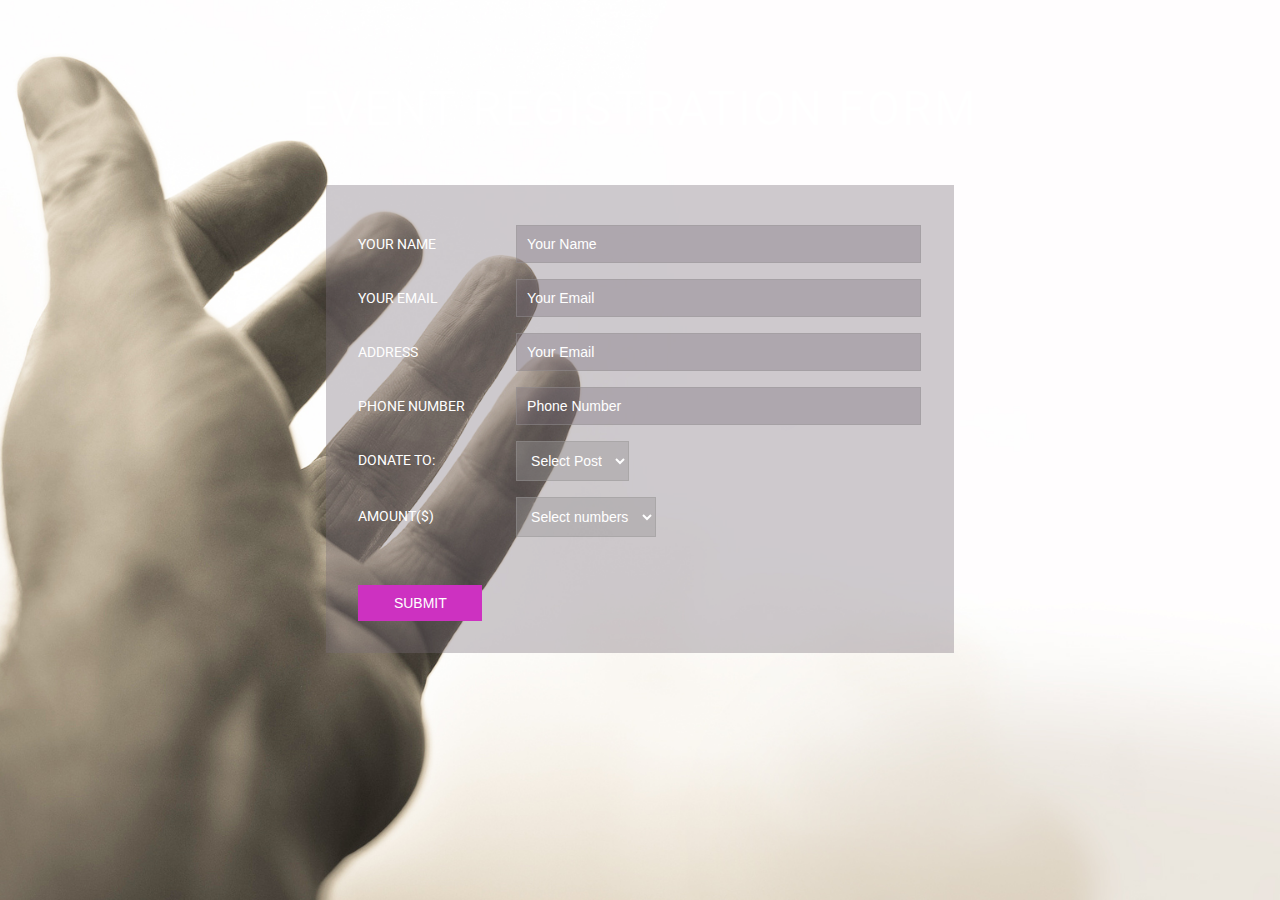
==== Demo Donate page/web/index.html @ 9ddc7193 "Add files via upload" ====
<!--
author: W3layouts
author URL: http://w3layouts.com
License: Creative Commons Attribution 3.0 Unported
License URL: http://creativecommons.org/licenses/by/3.0/
-->
<!DOCTYPE html>
<html lang="en">
<head>
<title>Event Registration Form Widget Flat Responsive Widget Template :: w3layouts</title>
<!-- for-mobile-apps -->
<meta name="viewport" content="width=device-width, initial-scale=1">
<meta http-equiv="Content-Type" content="text/html; charset=utf-8" />
<meta name="keywords" content="Event Registration Form Widget Responsive web template, Bootstrap Web Templates, Flat Web Templates, Android Compatible web template,
Smartphone Compatible web template, free webdesigns for Nokia, Samsung, LG, SonyEricsson, Motorola web design" />
<script type="application/x-javascript"> addEventListener("load", function() { setTimeout(hideURLbar, 0); }, false);
		function hideURLbar(){ window.scrollTo(0,1); } </script>
<!-- //for-mobile-apps -->
<!-- //custom-theme -->
<link href="css/style.css" rel="stylesheet" type="text/css" media="all" />
<!-- js -->
<script type="text/javascript" src="js/jquery-2.1.4.min.js"></script>
<!-- //js -->
<!-- font-awesome-icons -->
<!-- //font-awesome-icons -->
<link href='//fonts.googleapis.com/css?family=Roboto:400,100,300,500,700,900' rel='stylesheet' type='text/css'>
</head>
<body>
<!-- banner -->
	<div class="center-container">
		<div class="main">
			<h1 class="w3layouts_head">Event Registration Form</h1>
				<div class="w3layouts_main_grid">
					<form action="#" method="post" class="w3_form_post">
						<div class="w3_agileits_main_grid w3l_main_grid">
							<span class="agileits_grid">
								<label>Your Name </label>
								<input type="text" name="Task" placeholder="Your Name" required="">
							</span>
						</div>
						<div class="w3_agileits_main_grid w3l_main_grid">
							<span class="agileits_grid">
								<label>Your Email </label>
								<input type="text" name="Task" placeholder="Your Email" required="">
							</span>
						</div>
						<div class="w3_agileits_main_grid w3l_main_grid">
							<span class="agileits_grid">
								<label>Address </label>
								<input type="text" name="Task" placeholder="Your Email" required="">
							</span>
						</div>
						<div class="w3_agileits_main_grid w3l_main_grid">
							<span class="agileits_grid">
								<label>Phone Number </label>
								<input type="text" name="Task" placeholder="Phone Number" required="">
								</span>
						</div>
						<div class="w3_agileits_main_grid w3l_main_grid">
							<span class="agileits_grid">
								<label>Donate to: </label>
								<select name="country">
									<option value="none" selected="" disabled="">Select Post</option>
									<option value="Ph">Post 1</option>
									<option value="Po">Post 2</option>
									<option value="So">Post 3</option>
									<option value="Sp">Post 4</option>
									<option value="Sw">Post 5</option>
								</select>
							</span>
						</div>
						<div class="w3_agileits_main_grid w3l_main_grid">
							<span class="agileits_grid">
								<label>Amount($) </label>
								<select name="country">
									<option value="none" selected="" disabled="">Select numbers</option>
									<option value="Ph">50</option>
									<option value="Po">100</option>
									<option value="So">200</option>
									<option value="Sp">500</option>
									<option value="Sw">1000</option>
								</select>
							</span>
						</div>
					<div class="w3_main_grid">
						<div class="w3_main_grid_right">
							<input type="submit" value="Submit">
						</div>
					</div>
				</form>
			</div>
		</div>
	</div>
<!-- //footer -->
</body>
</html>
---- Demo Donate page/web/css/style.css ----
/*--
Author: W3layouts
Author URL: http://w3layouts.com
License: Creative Commons Attribution 3.0 Unported
License URL: http://creativecommons.org/licenses/by/3.0/
--*/
/* reset */
html,body,div,span,applet,object,iframe,h1,h2,h3,h4,h5,h6,p,blockquote,pre,a,abbr,acronym,address,big,cite,code,del,dfn,em,img,ins,kbd,q,s,samp,small,strike,strong,sub,sup,tt,var,b,u,i,dl,dt,dd,ol,nav ul,nav li,fieldset,form,label,legend,table,caption,tbody,tfoot,thead,tr,th,td,article,aside,canvas,details,embed,figure,figcaption,footer,header,hgroup,menu,nav,output,ruby,section,summary,time,mark,audio,video{margin:0;padding:0;border:0;font-size:100%;font:inherit;vertical-align:baseline;}
article, aside, details, figcaption, figure,footer, header, hgroup, menu, nav, section {display: block;}
ol,ul{list-style:none;margin:0px;padding:0px;}
blockquote,q{quotes:none;}
blockquote:before,blockquote:after,q:before,q:after{content:'';content:none;}
table{border-collapse:collapse;border-spacing:0;}
/* start editing from here */
a{text-decoration:none;}
.txt-rt{text-align:right;}/* text align right */
.txt-lt{text-align:left;}/* text align left */
.txt-center{text-align:center;}/* text align center */
.float-rt{float:right;}/* float right */
.float-lt{float:left;}/* float left */
.clear{clear:both;}/* clear float */
.pos-relative{position:relative;}/* Position Relative */
.pos-absolute{position:absolute;}/* Position Absolute */
.vertical-base{	vertical-align:baseline;}/* vertical align baseline */
.vertical-top{	vertical-align:top;}/* vertical align top */
nav.vertical ul li{	display:block;}/* vertical menu */
nav.horizontal ul li{	display: inline-block;}/* horizontal menu */
img{max-width:100%;}
/*end reset*/
body{
	margin:0;
	padding:0;
	background: url(../images/1.jpg);
    background-repeat: no-repeat;
    background-position: center;
    background-attachment: fixed;
    background-size: cover;
    -webkit-background-size: cover;
    -moz-background-size: cover;
    -o-background-size: cover;
    -ms-background-size: cover;
	 font-family: 'Roboto', sans-serif;
 }
h1,h2,h3,h4,h5,h6{
	margin:0;	
}	
p{
	margin:0;
}
ul{
	margin:0;
	padding:0;
}
p,ul,ol{
	font-size:14px;
}
input[type="submit"],a,.agileinfo_social_icons li{
	transition:.5s ease-in;
	-webkit-transition:.5s ease-in;
	-moz-transition:.5s ease-in;
	-o-transition:.5s ease-in;
	-ms-transition:.5s ease-in;
}
 
/*-- banner --*/
.center-container{
	padding:0em 0;
}
.w3layouts_copy_right{
	padding:1em 0;
	text-align:center;
	border-top:none;
}
.w3layouts_copy_right p {
    color: #ffffff;
    line-height: 2em;
    font-size: 16px;
}
.w3layouts_copy_right p a{
	color:#cd31c1;
	text-decoration:none;
}
.w3layouts_copy_right p a:hover{
	color:#fff;
}
/*-- //footer --*/
.main{
	padding:5em 0;
}
.main h1{
	text-align: center;
    color: #fff;
    font-size: 3em;
    margin-bottom: 1em;
	text-transform: uppercase;
	letter-spacing:2px;
}
.w3layouts_main_grid{
	width: 35%;
    padding: 2em;
    margin:0 auto;
    background:rgba(120, 109, 118, 0.36);
}
.w3layouts_main_grid span {
    padding: .5em 0;
    display: block;
}
.w3layouts_main_grid span label{
    color: #FFFFFF;
    font-size: 14px;
    text-transform: uppercase;
    font-style: normal;
    float: left;
    width: 28%;
    margin: .8em 0 0;
	position:relative;
}
.content-w3ls{
    color: #FFFFFF;
    font-size: 14px;
    text-transform: uppercase;
    font-style: normal;
    margin: .8em 0 0;
	position:relative;
}
.w3layouts_main_grid span label i{
	position:absolute;
	right:15%;
	top:0%;
	color:#fff;
	font-style:normal;
}
.w3layouts_main_grid input[type="text"], #category, #category1, #risk, #priority, .agileits_w3layouts_main_gridr input[type="time"], .w3layouts_main_grid input[type="email"], .w3layouts_main_grid textarea {
    outline: none;
    width: 68%;
    background:rgba(120, 109, 118, 0.36);
    color: #fff;
    padding: 10px;
    font-size: 14px;
    border: 1px solid rgba(152, 149, 149, 0.42);
}
.w3layouts_main_grid select {
    outline: none;
    background: rgba(152, 149, 149, 0.42);
    color: #fff;
    padding: 10px;
    font-size: 14px;
    border: 1px solid rgba(152, 149, 149, 0.42);
}
::-webkit-input-placeholder{
	color:#fff !important;
}
#category,#category1,#risk,#priority{
    width: 79% !important;
}
.agileits_w3layouts_main_gridl{
	float:left;
	width:41%;
}
.agileits_w3layouts_main_gridl input[type="text"],.agileits_w3layouts_main_gridr input[type="time"]{
	width:90% !important;
}
.agileits_w3layouts_main_gridr input[type="time"] {
    padding: 7.5px !important;
}
.agileits_w3layouts_main_gridr{
	float:right;
	width:29%;
}
.w3_main_grid{
	margin:2.5em 0 0;
}
.w3_main_grid_left{
	float:left;
	margin: 0.5em 0 0;
}
.w3_main_grid_left a{
	font-size: 1em;
    color: #FFFFFF;
    text-transform: capitalize;
}
.w3_main_grid_left a:hover{
	color:#FF0F75;
}
.w3_main_grid_right input[type="submit"]{
	outline:none;
	padding:10px 0;
	width:22%;
	text-transform:uppercase;
	font-size:14px;
	color:#fff;
	background:#cd31c1;
	border:none;
	cursor:pointer;
}
.w3_main_grid_right input[type="submit"]:hover{
	background:#df49d3;
}
/*-- radio button --*/
span {
    color: #cd31c1;
}
.grid-w3layouts1 ul li,.grid-w3layouts2 ul li{
	color: #fff;
    display: block;
    position: relative;
    height: 25px;
}
ul li input[type=radio]{
	position: absolute;
	visibility: hidden;
}
ul li label{
    display: block;
    position: relative;
    font-weight: 300;
    text-transform: capitalize;
    font-size: 16px;
    padding: 10px 0px 0px 50px;
    margin:10px auto;
    height: 30px;
    z-index: 9;
    cursor: pointer;
    -webkit-transition: all 0.25s linear;
}
ul li:hover label{
	color: #FFFFFF;
}
ul li .check{
	display: block;
    position: absolute;
    border: 2px solid #fff;
    border-radius: 100%;
    height: 12px;
    width: 12px;
    top: 13px;
    left: 20px;
    z-index: 5;
    transition: border .25s linear;
    -webkit-transition: border .25s linear;
}
ul li:hover .check {
	border: 2px solid #FFFFFF;
}
ul li .check::before {
	display: block;
    position: absolute;
    content: '';
    border-radius: 100%;
    height: 8px;
    width: 8px;
    top: 2px;
    left: 2px;
    margin: auto;
    transition: background 0.25s linear;
    -webkit-transition: background 0.25s linear;
}
input[type=radio]:checked ~ .check {
	border: 2px solid #cd31c1;
}
input[type=radio]:checked ~ .check::before{
	background: #cd31c1;
}
input[type=radio]:checked ~ label{
	color: #cd31c1;
}
/*-- /radio button --*/
.form-w3ls {
    margin-bottom: 36px;
}
option{
	background:#212121
}
/*-- start-responsive-design --*/
@media (max-width:1440px){
.w3layouts_main_grid {
	width: 39%;
}
}
@media (max-width: 1366px){
.w3layouts_main_grid {
	width: 41%;
}
}
@media (max-width: 1280px){
.w3layouts_main_grid {
	width: 44%;
}
}
@media (max-width: 1080px){
.main h1 {
	font-size: 2.7em;
}
/*-- w3layouts --*/
.w3layouts_main_grid {
	width: 52%;
}
}
@media (max-width: 1024px){
.w3layouts_main_grid {
	width: 55%;
}
}
@media (max-width: 991px){
.w3layouts_main_grid {
	width: 57%;
}
}
@media (max-width: 800px){
.main h1 {
	font-size: 2.5em;
}
.main {
	padding: 3em 0;
}
.w3layouts_main_grid {
	width: 71%;
}
}
@media (max-width: 768px){
.w3layouts_main_grid input[type="text"], #category, #category1, #risk, #priority, .agileits_w3layouts_main_gridr input[type="time"], .w3layouts_main_grid input[type="email"], .w3layouts_main_grid textarea {
	width: 67.8%;
}
.center-container {
    min-height: 929px;
}
}
@media (max-width: 736px){
.w3layouts_main_grid input[type="text"], #category, #category1, #risk, #priority, .agileits_w3layouts_main_gridr input[type="time"], .w3layouts_main_grid input[type="email"], .w3layouts_main_grid textarea {
	width: 67.6%;
}
.main h1 {
	margin-bottom: 0.8em;
}
.center-container {
    min-height:650px;
}
}
@media (max-width: 667px){
.w3layouts_main_grid input[type="text"], #category, #category1, #risk, #priority, .agileits_w3layouts_main_gridr input[type="time"], .w3layouts_main_grid input[type="email"], .w3layouts_main_grid textarea {
	width: 67%;
}
.w3layouts_main_grid span label i {
	right: 8%;
}
.main h1 {
	font-size: 2.3em;
}
.agileits_w3layouts_main_gridl {
/*-- agileits --*/
	width: 39%;
}
.agileits_w3layouts_main_gridr {
	width: 30%;
}
.agileits_w3layouts_main_gridr input[type="time"] {
	padding: 9px 7.5px !important;
}
}
@media (max-width: 640px){
.agileits_w3layouts_main_gridr {
	width: 30%;
}
.ui-datepicker {
	width: 28.4%;
}
.main h1 {
    font-size: 2em;
}
}
@media (max-width: 600px){
.w3layouts_main_grid span label {
	float: none;
	width: 100%;
	margin: 0 0 1em;
	display: block;
}
.w3layouts_main_grid input[type="text"], #category, #category1, #risk, #priority, .agileits_w3layouts_main_gridr input[type="time"], .w3layouts_main_grid input[type="email"], .w3layouts_main_grid textarea {
	width: 94.5%;
}
.w3layouts_main_grid span label i {
	right: 71%;
}
.agileits_w3layouts_main_gridl {
	width: 52%;
}
.agileits_w3layouts_main_gridr {
	width: 44%;
}
#category, #category1, #risk, #priority {
	width: 100% !important;
}
}
@media (max-width:568px){
.main h1 {
	font-size: 1.8em;
}
.main {
	padding: 2em 0;
/*-- w3layouts --*/
}
.w3layouts_main_grid input[type="text"], #category, #category1, #risk, #priority, .agileits_w3layouts_main_gridr input[type="time"], .w3layouts_main_grid input[type="email"], .w3layouts_main_grid textarea {
	width: 94.3%;
}
.w3layouts_main_grid span label i {
    right: 67%;
}
}
@media (max-width:480px){
.agileits_w3layouts_main_gridl {
	width: 100%;
	float: none;
	margin-bottom: 1em;
}
.agileits_w3layouts_main_gridr {
	width: 100%;
	float: none;
}
.agileits_w3layouts_main_gridl input[type="text"], .agileits_w3layouts_main_gridr input[type="time"] {
	width: 92.9% !important;
}
.w3layouts_main_grid input[type="text"], #category, #category1, #risk, #priority, .agileits_w3layouts_main_gridr input[type="time"], .w3layouts_main_grid input[type="email"], .w3layouts_main_grid textarea {
	width: 93.3%;
}
.agileits_w3layouts_main_gridr input[type="time"] {
	width: 95% !important;
}
.w3layouts_copy_right {
    padding: 1em 1em;
}
.w3layouts_main_grid span label i {
    right: 61%;
}
.w3_main_grid_right input[type="submit"] {
    width: 30%;
}
}
@media (max-width:414px){
.w3layouts_main_grid {
	padding: 1.5em;
}
.w3layouts_main_grid {
	width: 75%;
}
.w3layouts_main_grid input[type="text"], #category, #category1, #risk, #priority, .agileits_w3layouts_main_gridr input[type="time"], .w3layouts_main_grid input[type="email"], .w3layouts_main_grid textarea {
	width: 92.3%;
}
.agileits_w3layouts_main_gridl input[type="text"], .agileits_w3layouts_main_gridr input[type="time"] {
	width: 92% !important;
}
.agileits_w3layouts_main_gridr input[type="time"] {
	width: 94% !important;
}
.w3_main_grid_left {
	float: none;
	text-align: center;
	margin: 0 0 1em;
}
/*-- agileits --*/
.w3layouts_main_grid span label i {
	right: 58%;
}
.main h1 {
    font-size: 1.7em;
}
.w3_main_grid_right input[type="submit"] {
    width: 40%;
}
}
@media (max-width:384px){
.w3layouts_main_grid input[type="text"], #category, #category1, #risk, #priority, .agileits_w3layouts_main_gridr input[type="time"], .w3layouts_main_grid input[type="email"], .w3layouts_main_grid textarea {
	width: 92%;
}
.agileits_w3layouts_main_gridr input[type="time"] {
	width: 93.8% !important;
}
}
@media (max-width: 375px){
.w3layouts_main_grid input[type="text"], #category, #category1, #risk, #priority, .agileits_w3layouts_main_gridr input[type="time"], .w3layouts_main_grid input[type="email"], .w3layouts_main_grid textarea {
	width:91.5% !important;
}
.agileits_w3layouts_main_gridr input[type="time"] {
	width: 93.5% !important;
}
#category, #category1, #risk, #priority {
	width: 100% !important;
}
}
@media (max-width: 320px){
.main h1 {
    font-size: 1.3em;
    margin-bottom: 1em;
}
.w3layouts_main_grid {
	padding: 1em;
}
.w3layouts_main_grid span label,.w3layouts_main_grid input[type="text"], #category, #category1, #risk, #priority, .agileits_w3layouts_main_gridr input[type="time"], .w3layouts_main_grid input[type="email"], .w3layouts_main_grid textarea{
	font-size: 13px;
}
.w3layouts_main_grid span label i {
	right: 50%;
}
.w3layouts_main_grid input[type="text"], #category, #category1, #risk, #priority, .agileits_w3layouts_main_gridr input[type="time"], .w3layouts_main_grid input[type="email"], .w3layouts_main_grid textarea {
	width: 90% !important;
}
.agileits_w3layouts_main_gridr input[type="time"] {
	width: 93.5% !important;
}
#category, #category1, #risk, #priority {
	width: 100% !important;
}
.agileits_w3layouts_main_gridr input[type="time"] {
	width: 92.5% !important;
}
.w3_main_grid {
	margin: 1em 0 0;
	padding: 1em 0 0;
}
.w3_main_grid_left a {
	font-size: 14px;
}
.w3_main_grid_right {
	width: 100%;
}
.agileits_copyright p {
	font-size: 13px;
	margin: 2em 0 0;
}
.w3layouts_copy_right p {
    font-size: 14px;
}
.w3layouts_copy_right {
    padding: 1em 0em;
}
.main {
    padding: 2em 0 0em;
}
}
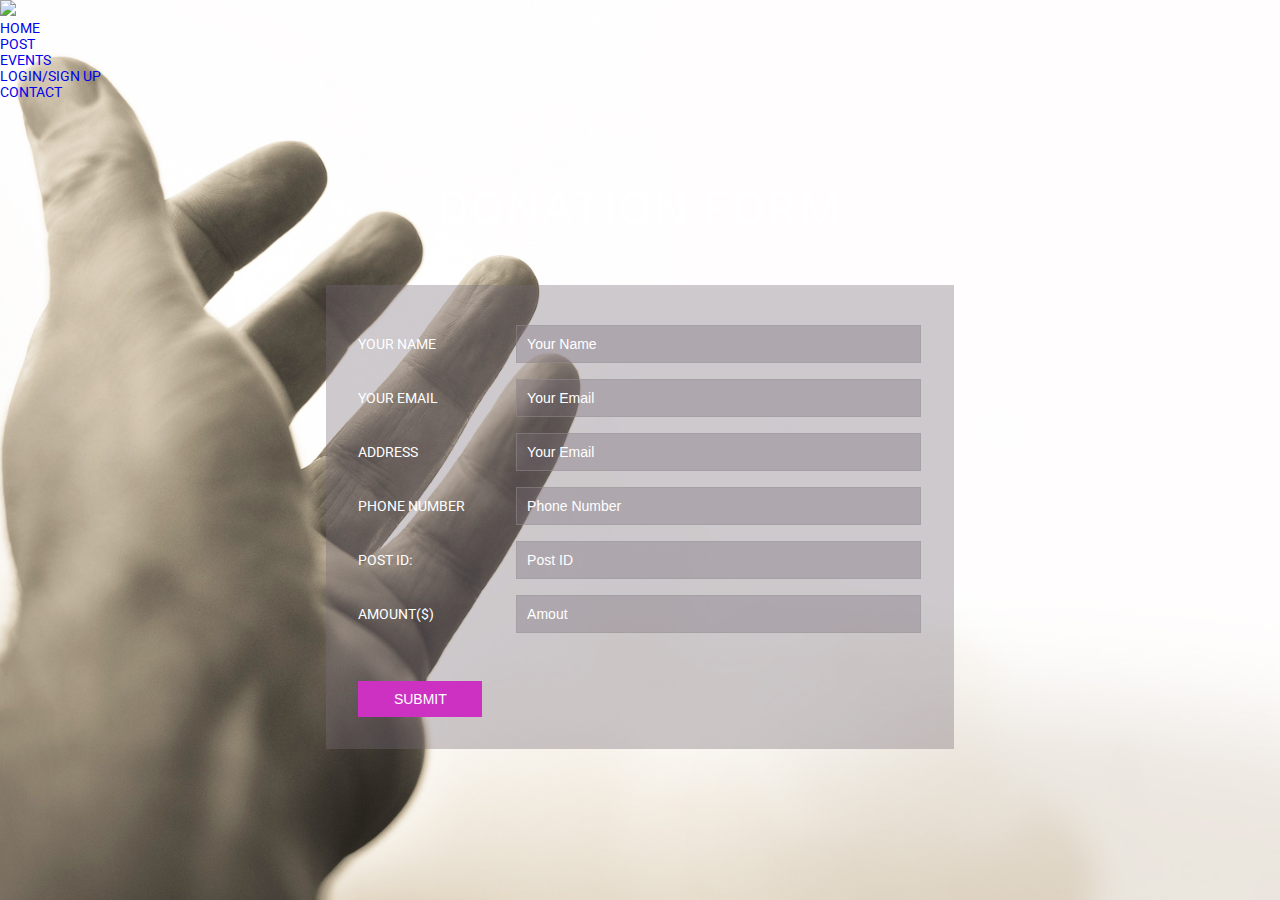
==== commit b3cddb2d: "Donation Created." ====
--- a/Demo Donate page/web/index.html
+++ b/Demo Donate page/web/index.html
@@ -7,7 +7,7 @@
 <!DOCTYPE html>
 <html lang="en">
 <head>
-<title>Event Registration Form Widget Flat Responsive Widget Template :: w3layouts</title>
+<title>Donation</title>
 <!-- for-mobile-apps -->
 <meta name="viewport" content="width=device-width, initial-scale=1">
 <meta http-equiv="Content-Type" content="text/html; charset=utf-8" />
@@ -27,9 +27,24 @@
 </head>
 <body>
 <!-- banner -->
+<header>
+        <div class=<"main">
+          <div class="logo">
+            <img src="logo.png">
+
+          </div>
+          <ul>
+            <li class="active"><a href="#">HOME</a></li>
+            <li><a href="#">POST</a></li>
+            <li><a href="#">EVENTS</a></li>
+            <li><a href="#">LOGIN/SIGN UP</a></li>
+            <li><a href="#">CONTACT</a></li>
+          </ul>
+        </div>
+</header>
 	<div class="center-container">
 		<div class="main">
-			<h1 class="w3layouts_head">Event Registration Form</h1>
+			<h1 class="w3layouts_head">Donation Form</h1>
 				<div class="w3layouts_main_grid">
 					<form action="#" method="post" class="w3_form_post">
 						<div class="w3_agileits_main_grid w3l_main_grid">
@@ -58,28 +73,15 @@
 						</div>
 						<div class="w3_agileits_main_grid w3l_main_grid">
 							<span class="agileits_grid">
-								<label>Donate to: </label>
-								<select name="country">
-									<option value="none" selected="" disabled="">Select Post</option>
-									<option value="Ph">Post 1</option>
-									<option value="Po">Post 2</option>
-									<option value="So">Post 3</option>
-									<option value="Sp">Post 4</option>
-									<option value="Sw">Post 5</option>
-								</select>
+								<label>Post ID: </label>
+									<input type="text" name="Task" placeholder="Post ID" required="">
+
 							</span>
 						</div>
 						<div class="w3_agileits_main_grid w3l_main_grid">
 							<span class="agileits_grid">
 								<label>Amount($) </label>
-								<select name="country">
-									<option value="none" selected="" disabled="">Select numbers</option>
-									<option value="Ph">50</option>
-									<option value="Po">100</option>
-									<option value="So">200</option>
-									<option value="Sp">500</option>
-									<option value="Sw">1000</option>
-								</select>
+									<input type="text" name="Task" placeholder="Amout" required="">
 							</span>
 						</div>
 					<div class="w3_main_grid">
